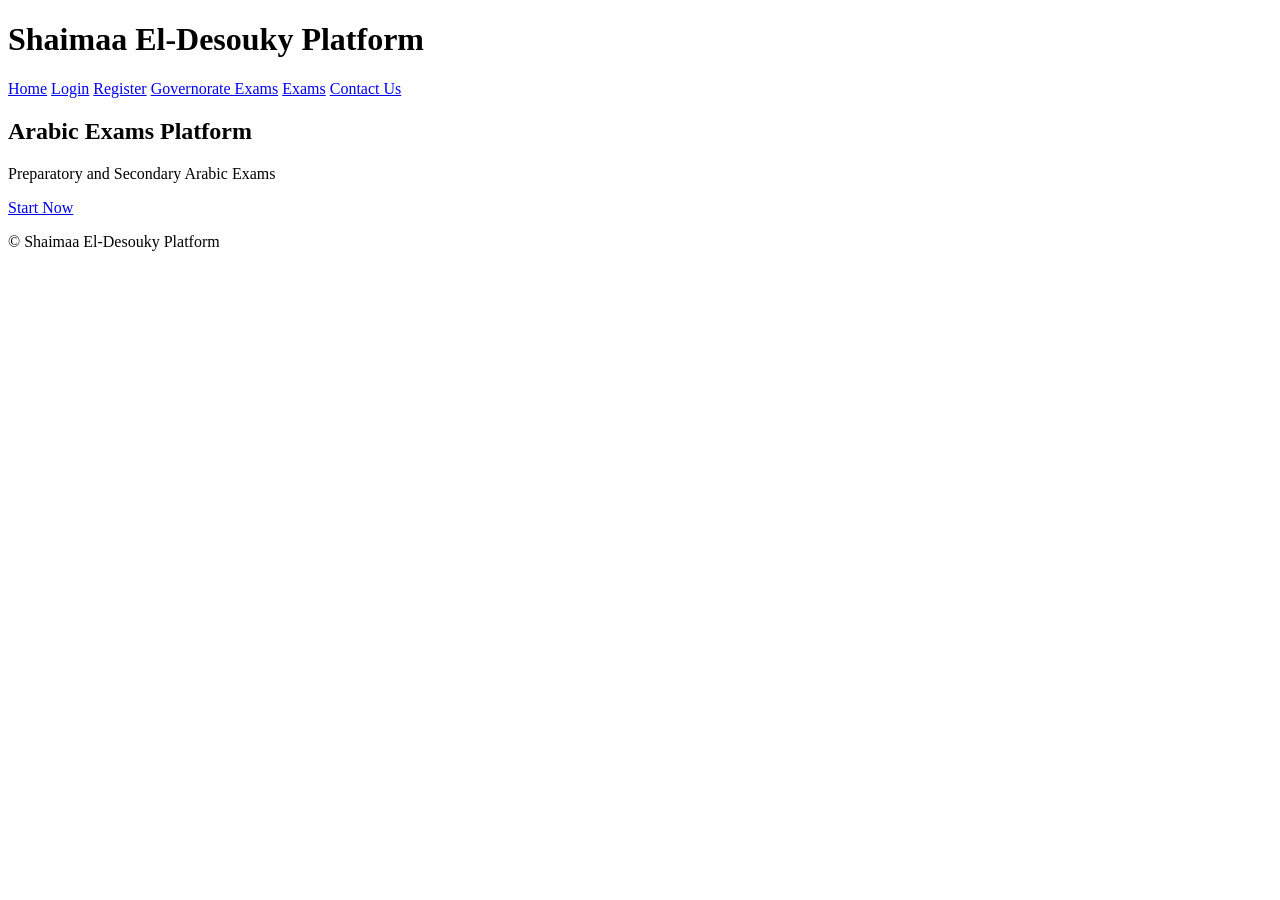
==== index.html @ 9b44cf21 "Create index.html" ====
<!DOCTYPE html>
<html lang="en">

<head>
<meta charset="UTF-8">
<title>Shaimaa El-Desouky Arabic Platform</title>
<link rel="stylesheet" href="style.css">
</head>

<body>

<header>

<h1>Shaimaa El-Desouky Platform</h1>

<nav>
<a href="index.html">Home</a>
<a href="login.html">Login</a>
<a href="register.html">Register</a>
<a href="governorates.html">Governorate Exams</a>
<a href="exams.html">Exams</a>
<a href="contact.html">Contact Us</a>
</nav>

</header>

<section class="hero">

<h2>Arabic Exams Platform</h2>

<p>Preparatory and Secondary Arabic Exams</p>

<a class="btn" href="login.html">Start Now</a>

</section>

<footer>

<p>© Shaimaa El-Desouky Platform</p>

</footer>

</body>
</html>
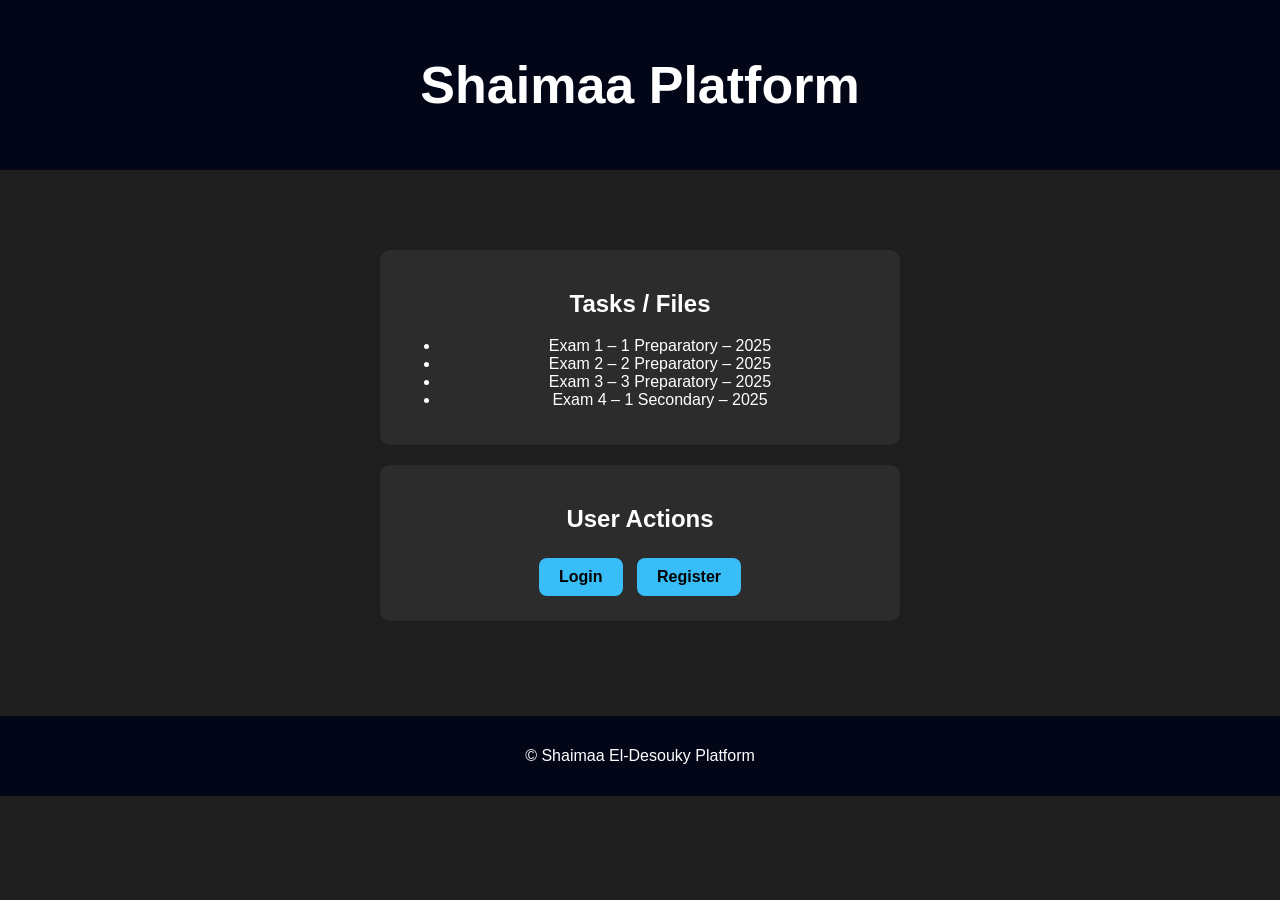
==== commit 862b602b: "Update index.html" ====
--- a/index.html
+++ b/index.html
@@ -1,44 +1,60 @@
 <!DOCTYPE html>
 <html lang="en">
-
 <head>
 <meta charset="UTF-8">
-<title>Shaimaa El-Desouky Arabic Platform</title>
+<title>Shaimaa Platform</title>
 <link rel="stylesheet" href="style.css">
+<style>
+body { font-family: Arial; background:#1e1e1e; color:white; margin:0; }
+.container { width: 90%; max-width:600px; margin: 20px auto; }
+.card { background:#2c2c2c; padding:20px; margin-bottom:15px; border-radius:10px; }
+button { padding:10px 20px; margin:5px; cursor:pointer; }
+</style>
 </head>
-
 <body>
 
-<header>
+<header><h1>Shaimaa Platform</h1></header>
 
-<h1>Shaimaa El-Desouky Platform</h1>
+<section class="container">
 
-<nav>
-<a href="index.html">Home</a>
-<a href="login.html">Login</a>
-<a href="register.html">Register</a>
-<a href="governorates.html">Governorate Exams</a>
-<a href="exams.html">Exams</a>
-<a href="contact.html">Contact Us</a>
-</nav>
+<div class="card">
+<h2>Tasks / Files</h2>
+<ul id="tasksList">
+  <li>Exam 1 – 1 Preparatory – 2025</li>
+  <li>Exam 2 – 2 Preparatory – 2025</li>
+  <li>Exam 3 – 3 Preparatory – 2025</li>
+  <li>Exam 4 – 1 Secondary – 2025</li>
+  <!-- كل الملفات الأخرى تظهر هنا بشكل طولي -->
+</ul>
+</div>
 
-</header>
+<div class="card">
+<h2>User Actions</h2>
+<button onclick="location.href='login.html'">Login</button>
+<button onclick="location.href='register.html'">Register</button>
+</div>
 
-<section class="hero">
-
-<h2>Arabic Exams Platform</h2>
-
-<p>Preparatory and Secondary Arabic Exams</p>
-
-<a class="btn" href="login.html">Start Now</a>
+<div class="card" id="adminCard" style="display:none;">
+<h2>Admin Panel</h2>
+<button onclick="location.href='admin_panel.html'">Go to Admin Panel</button>
+</div>
 
 </section>
 
 <footer>
+<p>© Shaimaa El-Desouky Platform</p>
+</footer>
 
-<p>© Shaimaa El-Desouky Platform</p>
+<script>
+// Check if logged in
+let currentStudent = JSON.parse(localStorage.getItem('currentStudent'));
+const admin = { username: "sd" };
 
-</footer>
+// Show admin card if admin logged in
+if(currentStudent && currentStudent.number === admin.username){
+    document.getElementById('adminCard').style.display = 'block';
+}
+</script>
 
 </body>
 </html>
--- a/style.css
+++ b/style.css
@@ -0,0 +1,86 @@
+body{
+margin:0;
+font-family:Arial, Helvetica, sans-serif;
+background:#0f172a;
+color:white;
+}
+
+header{
+background:#020617;
+padding:20px;
+text-align:center;
+font-size:26px;
+font-weight:bold;
+}
+
+nav{
+background:#1e293b;
+padding:15px;
+text-align:center;
+}
+
+nav a{
+color:white;
+text-decoration:none;
+margin:15px;
+font-size:18px;
+}
+
+nav a:hover{
+color:#38bdf8;
+}
+
+.container{
+padding:40px;
+text-align:center;
+}
+
+.card{
+background:#1e293b;
+padding:25px;
+margin:20px auto;
+border-radius:10px;
+width:80%;
+}
+
+button{
+background:#38bdf8;
+border:none;
+padding:12px 25px;
+color:black;
+font-size:16px;
+font-weight:bold;
+border-radius:8px;
+cursor:pointer;
+}
+
+button:hover{
+background:#0ea5e9;
+}
+
+input{
+width:80%;
+padding:10px;
+margin:10px;
+background:#020617;
+border:1px solid #38bdf8;
+color:white;
+border-radius:6px;
+}
+
+select{
+width:82%;
+padding:10px;
+margin:10px;
+background:#020617;
+border:1px solid #38bdf8;
+color:white;
+border-radius:6px;
+}
+
+footer{
+background:#020617;
+text-align:center;
+padding:15px;
+margin-top:40px;
+}
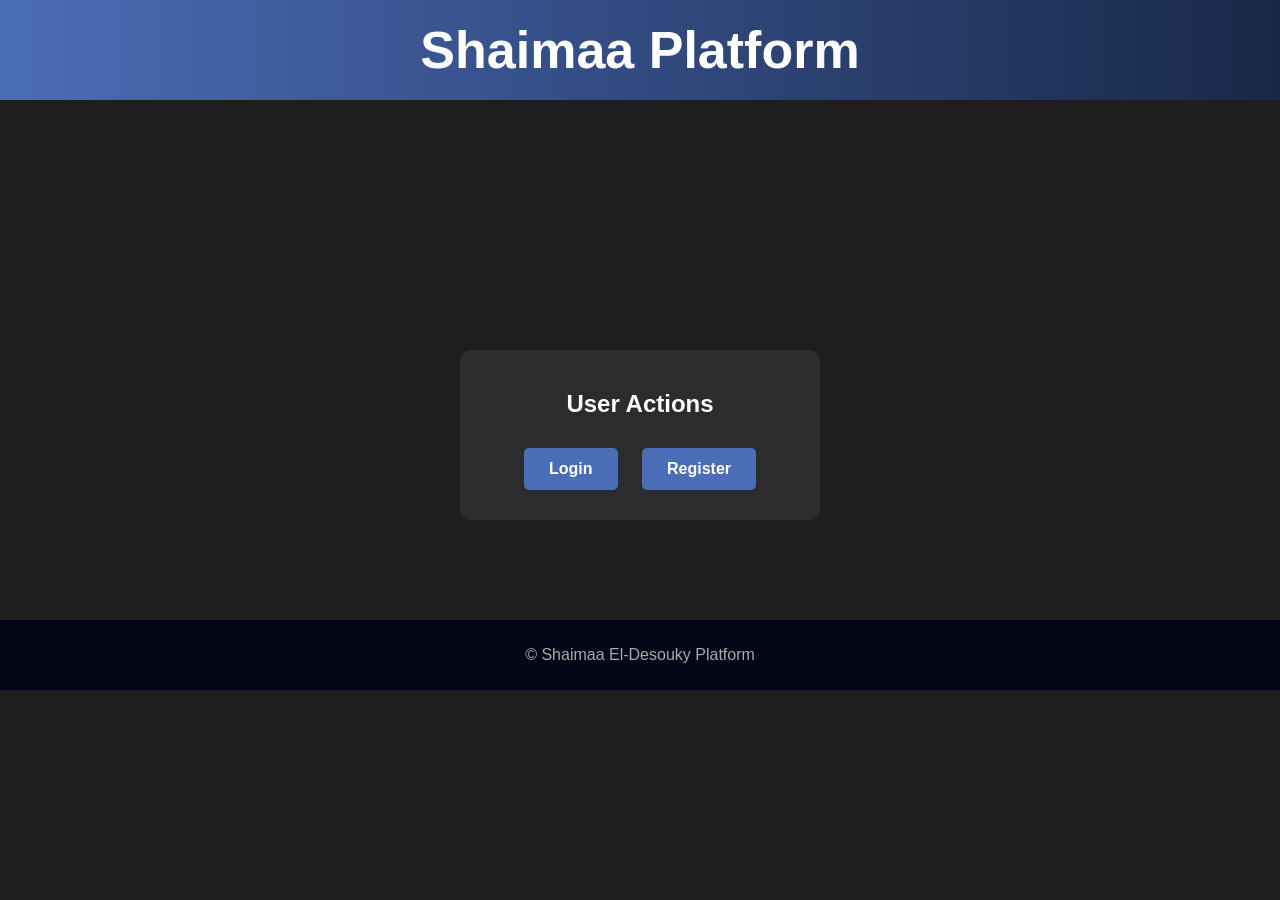
==== commit 2e535fef: "Update index.html" ====
--- a/index.html
+++ b/index.html
@@ -6,27 +6,26 @@
 <link rel="stylesheet" href="style.css">
 <style>
 body { font-family: Arial; background:#1e1e1e; color:white; margin:0; }
-.container { width: 90%; max-width:600px; margin: 20px auto; }
-.card { background:#2c2c2c; padding:20px; margin-bottom:15px; border-radius:10px; }
-button { padding:10px 20px; margin:5px; cursor:pointer; }
+header { text-align:center; padding:20px; background: linear-gradient(90deg, #4b6cb7, #182848); }
+header h1 { margin:0; color:#fff; }
+.container { width: 90%; max-width:400px; margin: 40px auto; }
+.card { background:#2c2c2c; padding:20px; margin-bottom:20px; border-radius:10px; text-align:center; }
+button { padding:12px 25px; margin:10px; cursor:pointer; border:none; border-radius:5px; background:#4b6cb7; color:white; font-size:16px; }
+button:hover { background:#182848; }
+#adminCard button { background:#ff6b6b; }
+#adminCard button:hover { background:#c0392b; }
+.banner { width:100%; height:150px; background: url('banner.jpg') center/cover no-repeat; border-radius:10px; margin-bottom:20px; }
 </style>
 </head>
 <body>
 
-<header><h1>Shaimaa Platform</h1></header>
+<header>
+<h1>Shaimaa Platform</h1>
+</header>
 
 <section class="container">
 
-<div class="card">
-<h2>Tasks / Files</h2>
-<ul id="tasksList">
-  <li>Exam 1 – 1 Preparatory – 2025</li>
-  <li>Exam 2 – 2 Preparatory – 2025</li>
-  <li>Exam 3 – 3 Preparatory – 2025</li>
-  <li>Exam 4 – 1 Secondary – 2025</li>
-  <!-- كل الملفات الأخرى تظهر هنا بشكل طولي -->
-</ul>
-</div>
+<div class="banner"></div>
 
 <div class="card">
 <h2>User Actions</h2>
@@ -41,7 +40,7 @@
 
 </section>
 
-<footer>
+<footer style="text-align:center; padding:10px; color:#aaa;">
 <p>© Shaimaa El-Desouky Platform</p>
 </footer>
 
